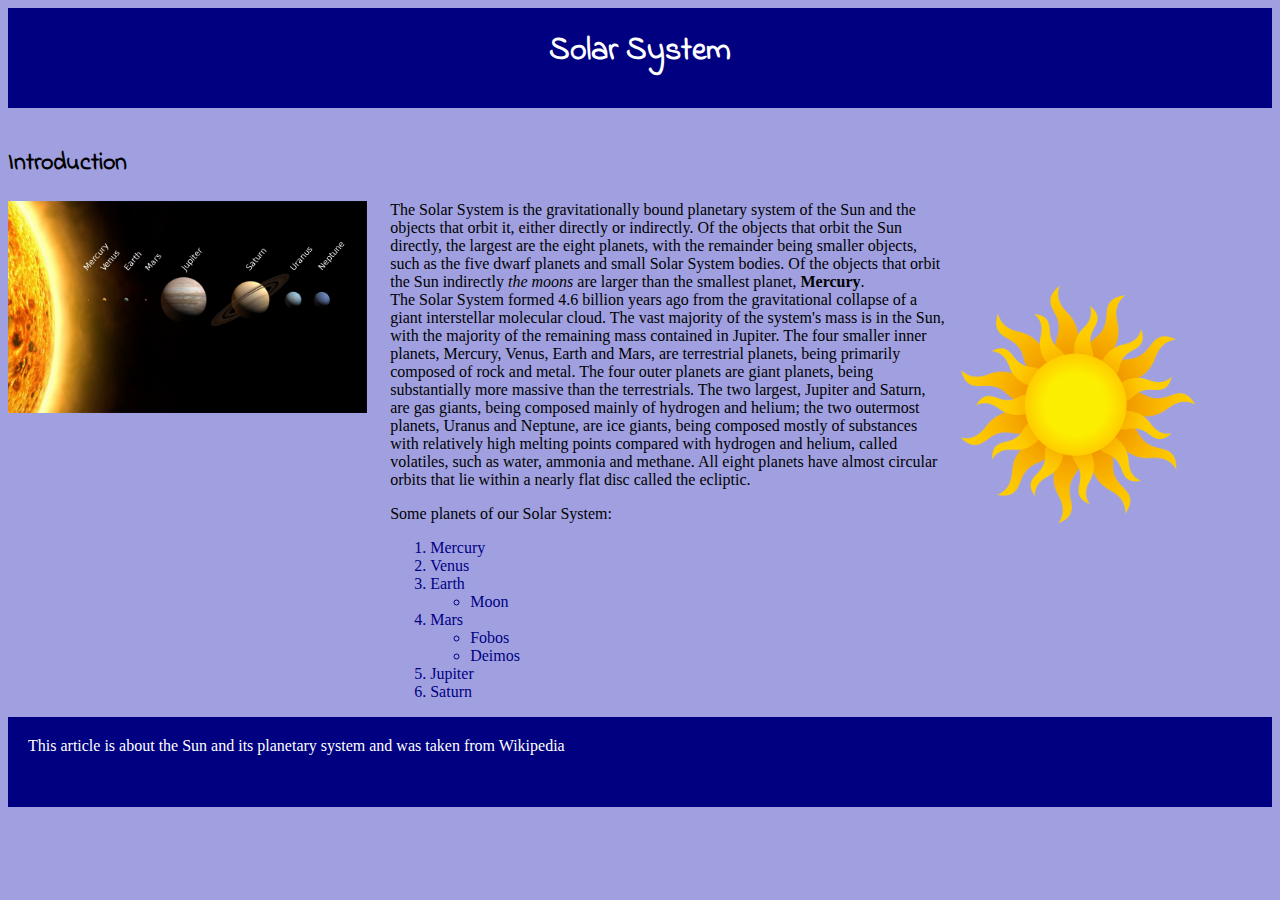
==== Inicio/SolarSystem.html @ 34e49ac2 "Uploading changes" ====
<!DOCTYPE html>
<html lang="en">
<head>
  <meta charset="UTF-8">
  <meta name="viewport" content="width=device-width, initial-scale=1.0">
  <meta http-equiv="X-UA-Compatible" content="ie=edge">
  <title>Solar SYstem</title>
  <link href="https://fonts.googleapis.com/css?family=Indie+Flower" rel="stylesheet">
  <link rel="stylesheet" href="SolarSystem.css">
</head>
<body>
  <div class="grid-container">
    <section class="header">
      <h1>Solar System</h1>
    </section>
      <div class="main-first-half">
        <h2>Introduction</h2>
        <figure class="main-figure">
          <img src="planets.png" alt="Hola">
        </figure>
        <article class="main-text">
            <p class="main-paragraph">
              The Solar System is the gravitationally bound planetary system of the Sun and the objects that orbit it, either directly or indirectly. Of the objects that orbit the Sun directly, the largest are the eight planets, with the remainder being smaller objects, such as the five dwarf planets and small Solar System bodies. Of the objects that orbit the Sun indirectly<em> the moons </em> are larger than the smallest planet, <strong>Mercury</strong>.
            </p>
            <p class="main-paragraph">
              The Solar System formed 4.6 billion years ago from the gravitational collapse of a giant interstellar molecular cloud. The vast majority of the system's mass is in the Sun, with the majority of the remaining mass contained in Jupiter. The four smaller inner planets, Mercury, Venus, Earth and Mars, are terrestrial planets, being primarily composed of rock and metal. The four outer planets are giant planets, being substantially more massive than the terrestrials. The two largest, Jupiter and Saturn, are gas giants, being composed mainly of hydrogen and helium; the two outermost planets, Uranus and Neptune, are ice giants, being composed mostly of substances with relatively high melting points compared with hydrogen and helium, called volatiles, such as water, ammonia and methane. All eight planets have almost circular orbits that lie within a nearly flat disc called the ecliptic.
                <!-- The Solar System also contains smaller objects. The asteroid belt, which lies between the orbits of Mars and Jupiter, mostly contains objects composed, like the terrestrial planets, of rock and metal. Beyond Neptune's orbit lie the Kuiper belt and scattered disc, which are populations of trans-Neptunian objects composed mostly of ices, and beyond them a newly discovered population of sednoids. Within these populations are several dozen to possibly tens of thousands of objects large enough that they have been rounded by their own gravity. Such objects are categorized as dwarf planets. Identified dwarf planets include the asteroid Ceres and the trans-Neptunian objects Pluto and Eris. In addition to these two regions, various other small-body populations, including comets, centaurs and interplanetary dust clouds, freely travel between regions. Six of the planets, at least four of the dwarf planets, and many of the smaller bodies are orbited by natural satellites, usually termed "moons" after the Moon. Each of the outer planets is encircled by planetary rings of dust and other small objects. -->
            </p>
            <p>Some planets of our Solar System:</p>
            <ol id="main-list">
              <li>Mercury</li>
              <li>Venus</li>
              <li>Earth</li>
              <ul>
                <li>Moon</li>
              </ul>
              <li>Mars</li>
              <ul>
                <li>Fobos</li>
                <li>Deimos</li>
              </ul>
              <li>Jupiter</li>
              <li>Saturn</li>
            </ol>
        </article>
      </div>
      <nav class="main-second-half">
        <figure class="menu-figure">
          <img src="sun.png">
        </figure>
        <div class="dropdown-content">
          <a href="./Sun.html">Sun</a>
          <a href="./Mercury.html">Mercury</a>
          <a href="https://es.wikipedia.org/wiki/Venus_(planeta)">Venus</a>
          <a href="https://en.wikipedia.org/wiki/Earth">Earth</a>
          <a href="https://en.wikipedia.org/wiki/Moon">Moon</a>
          <a href="https://en.wikipedia.org/wiki/Mars">Mars</a>
          <a href="https://en.wikipedia.org/wiki/Jupiter">Jupiter</a>
          <a href="https://es.wikipedia.org/wiki/Saturno_(planeta)">Saturn</a>
          <a href="https://www.youtube.com/watch?v=C7pKqaPtMiA">The Others</a>
        </div>
      </nav>
    <section class="footer">
      This article is about the Sun and its planetary system and was taken from Wikipedia
    </section>
  </div>
</body>
</html>
---- Inicio/SolarSystem.css ----
body{
  background-color: rgb(160,160,225);
}

.grid-container{
  display: grid;
  grid-column-gap: 5px;
  grid-template-columns: 1fr 2fr 1fr;
  grid-template-rows: 1fr 5fr 1fr;
}

.header{
  grid-column: 1/4;
  background-color: navy;
  height: 80px;
  padding-top: 20px;
  vertical-align: center;
}

h1{
  display: block;
  text-align: center;
  /* padding-top: 20px; */
  margin: 0;
  color: white;
  font-family: 'Indie Flower', cursive;
}

h2{
  font-family: 'Indie Flower', cursive;
}
.main-first-half{
  grid-column: 1/3;
  display: inline-block;
  vertical-align: top;
}

.main-figure{
  display: inline-block;
  width: 40%;
  margin: 0;
  vertical-align: center;
  /* height: 50%; */
}

.main-figure img{
  width: 95%;
  height: 95%;
  vertical-align: center;
}

.main-text{
  display: inline-block;
  width: 59%;
  vertical-align: top;
  /* height: 65%; */
}

.main-paragraph{
  margin: 0;
}

.main-second-half{
  grid-column: 3/4;
}

.menu-figure{
  margin: 0;
  width: 95%;
  height: 95%;
  align-content: center;
}

.menu-figure img{
  width: 80%;
  margin: auto;
  text-align: center;
  /* height: 80%; */
}

.dropdown-content {
  display: none;
  position: absolute;
  background-color: #a3cae4d7;
  min-width: 300px;
  box-shadow: 0px 8px 16px 0px rgba(0,0,0,0.2);
  z-index: 1;
}

.dropdown-content a {
  color: black;
  padding: 8px 16px;
  text-decoration: none;
  display: block;
  font-size: 22px;
  font-family: 'Indie Flower', cursive;
}

.dropdown-content a:hover {background-color: #ddd;}

/* Show the dropdown menu on hover */
/* .main-second-half:hover{
  margin-bottom: 400px;
} */

.main-second-half:hover .dropdown-content {display: inline-block;}

.main-second-half:hover .menu-figure{
  width: 150px;
  height: 150px;
  margin: 0;
  margin-bottom: 200px;
  align-content: center;
  display: inline-block;
  transition: width 0.5s;
}

#main-list{
  color: navy;
}

.footer{
  grid-column: 1/4;
  background-color: navy;
  height: 70px;
  padding-top: 20px;
  padding-left: 20px;
  vertical-align: center;
  color: white;
}
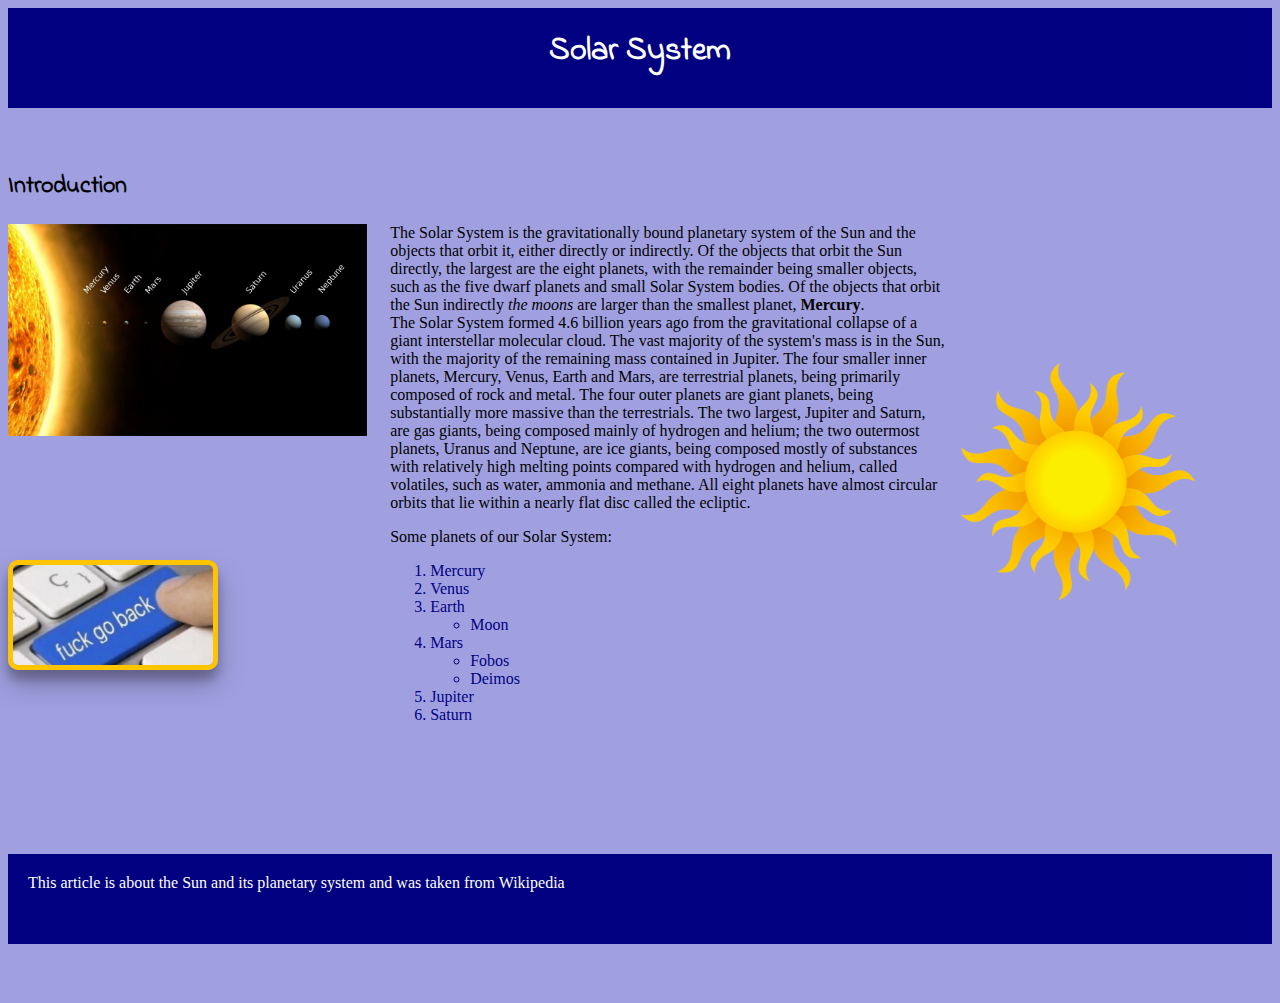
==== commit 12e362a5: "Aniadido boton de regreso a SolarSystem" ====
--- a/Inicio/SolarSystem.html
+++ b/Inicio/SolarSystem.html
@@ -43,11 +43,16 @@
               <li>Saturn</li>
             </ol>
         </article>
+        <div class="btn">
+          <a href="../index.html"><img src="../imgs/nD7XBIk.jpg" alt=""></a>
+          
+        </div>
       </div>
       <nav class="main-second-half">
         <figure class="menu-figure">
           <img src="sun.png">
         </figure>
+        
         <div class="dropdown-content">
           <a href="./Sun.html">Sun</a>
           <a href="./Mercury.html">Mercury</a>
@@ -60,6 +65,7 @@
           <a href="https://www.youtube.com/watch?v=C7pKqaPtMiA">The Others</a>
         </div>
       </nav>
+      
     <section class="footer">
       This article is about the Sun and its planetary system and was taken from Wikipedia
     </section>
--- a/Inicio/SolarSystem.css
+++ b/Inicio/SolarSystem.css
@@ -127,4 +127,23 @@
   padding-left: 20px;
   vertical-align: center;
   color: white;
+}
+
+div.btn {
+  
+  position: relative;
+  top: -180px;
+}
+
+div.btn img{
+  border: rgb(255, 196, 0) solid 5px;
+  border-radius: 10px;
+  width: 200px;
+  height: 100px;
+  box-shadow: 0 14px 28px rgba(0,0,0,0.25), 0 10px 10px rgba(0,0,0,0.22);
+}
+
+div.btn img:hover{
+  filter: blur(1px);
+  transform: scale(1.05)
 }